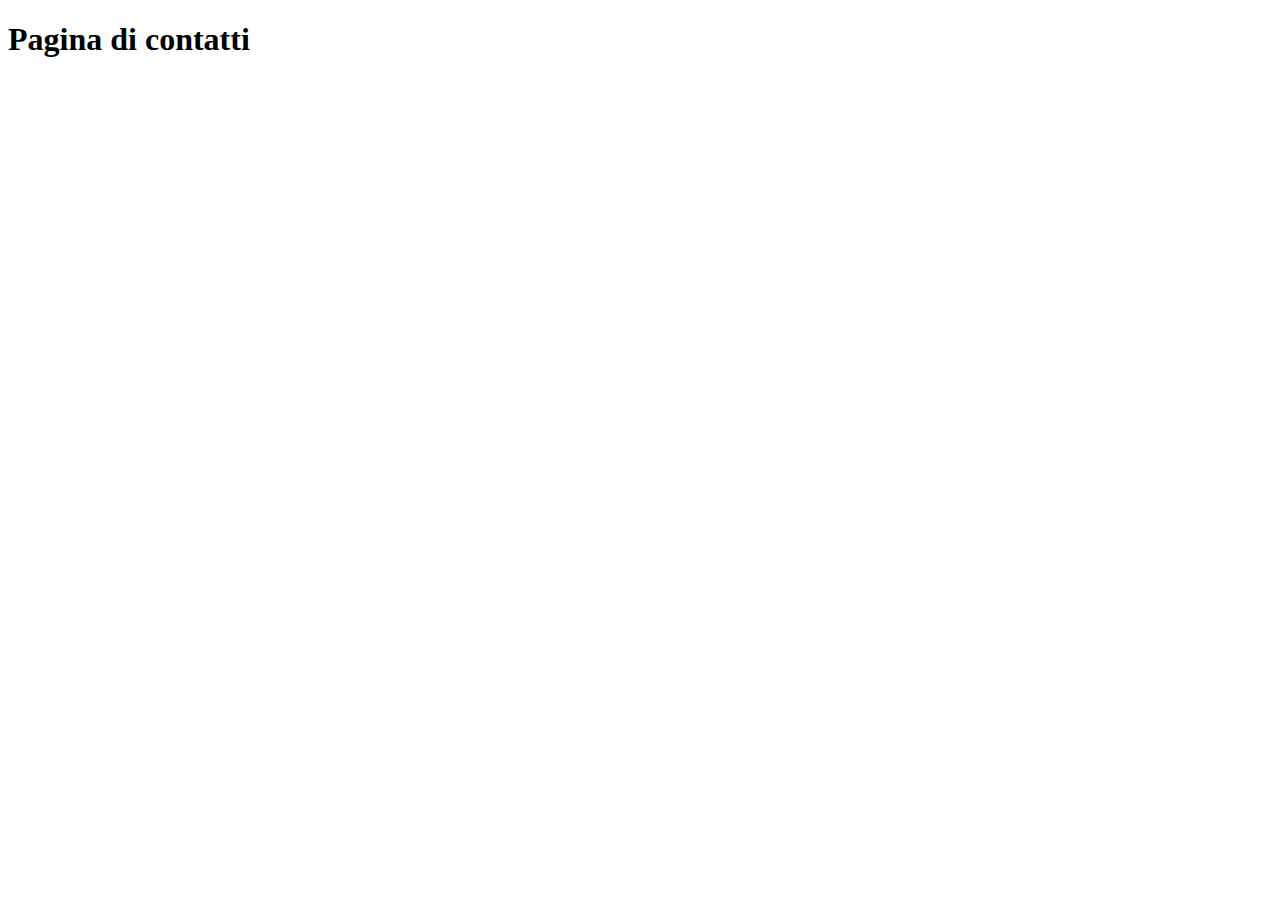
==== contatti.html @ b572788c "inizio lavori per pagina contatti e dettaglio" ====
<!DOCTYPE html>
<html lang="en">

<head>
    <meta charset="UTF-8">
    <meta name="viewport" content="width=device-width, initial-scale=1.0">
    <title>Document</title>
</head>

<body>
    <h1>Pagina di contatti</h1>
</body>

</html>
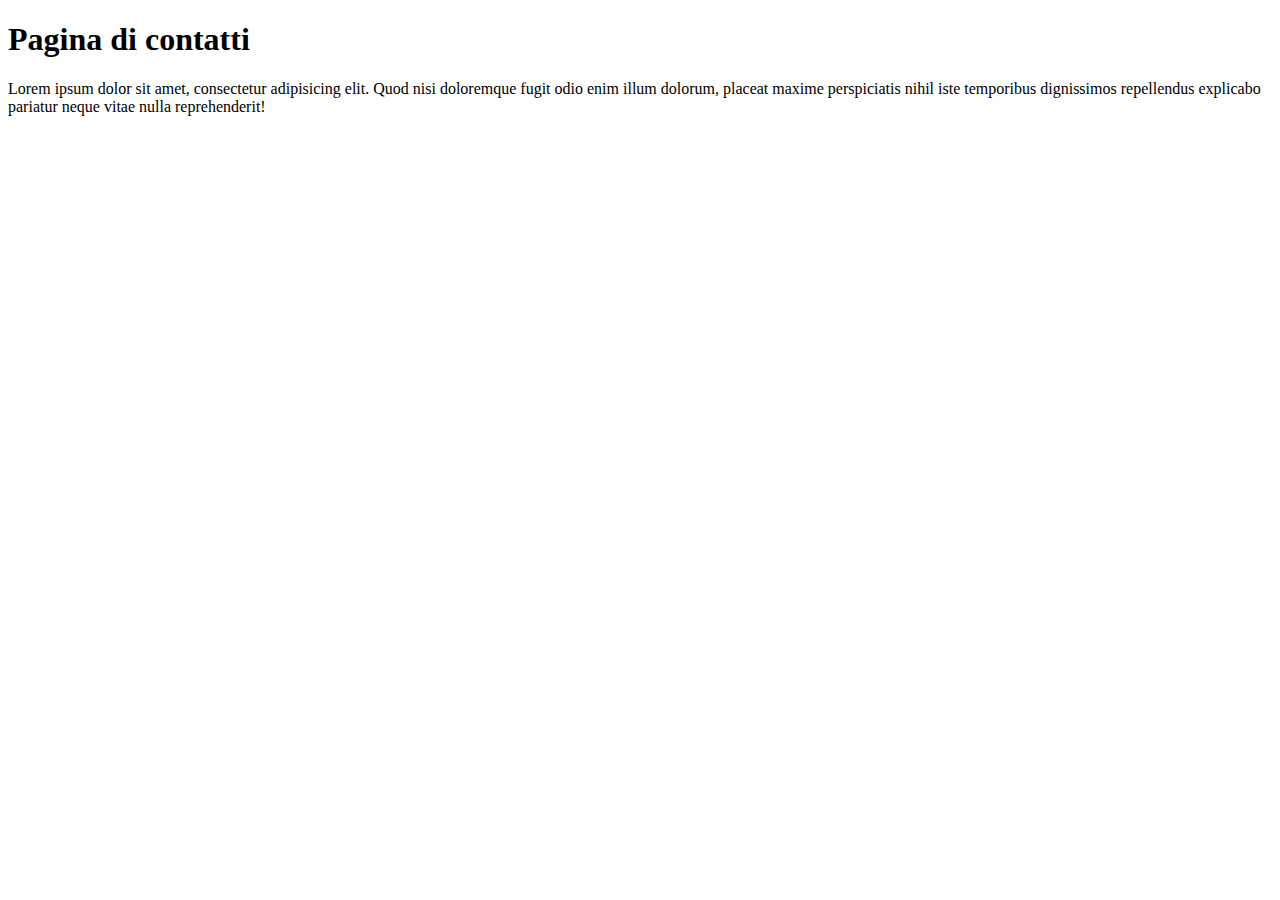
==== commit 7402a226: "continuazione lavori" ====
--- a/contatti.html
+++ b/contatti.html
@@ -9,6 +9,11 @@
 
 <body>
     <h1>Pagina di contatti</h1>
+    <div>
+        <p>Lorem ipsum dolor sit amet, consectetur adipisicing elit. Quod nisi doloremque fugit odio enim illum dolorum,
+            placeat maxime perspiciatis nihil iste temporibus dignissimos repellendus explicabo pariatur neque vitae
+            nulla reprehenderit!</p>
+    </div>
 </body>
 
 </html>